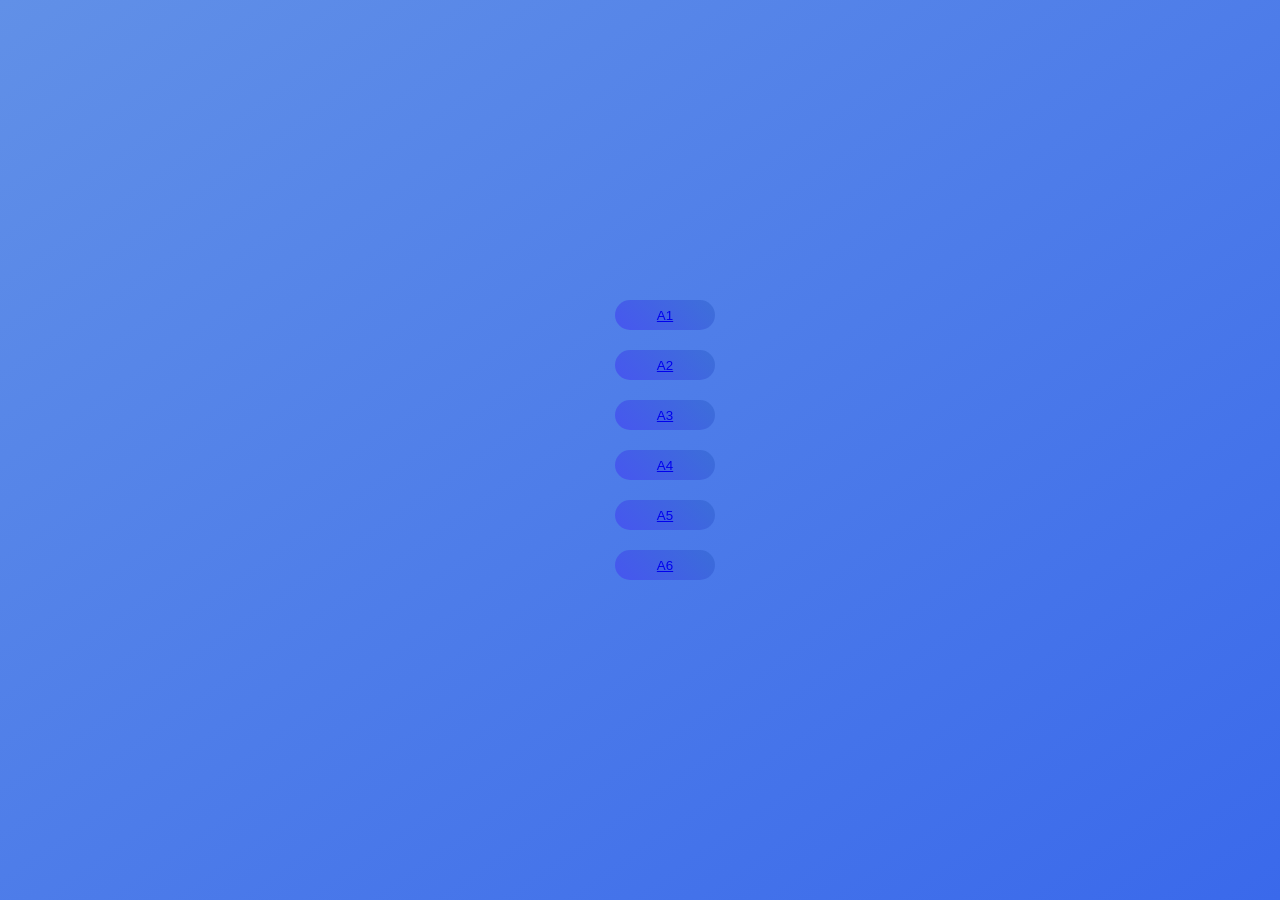
==== index.html @ 4c1cc249 "Final push" ====
<!DOCTYPE html>
<html lang="en">
<head>
    <meta charset="UTF-8">
    <meta name="viewport" content="width=device-width, initial-scale=1.0">
    <link rel="stylesheet" href="style.css">
    <title>05_Module_A</title>
</head>
<body>

<div calss="container">
    <div class="box">
        <button><a href="/A1">A1</a></button>
    </div>
    <div class="box">
         <button><a href="/A2">A2</a></button>
    </div>
    <div class="box">
        <button><a href="/A3">A3</a></button>
    </div>
    <div class="box">
        <button><a href="/A4">A4</a></button>
    </div>
    <div class="box">
        <button><a href="/A5">A5</a></button>
    </div>
    <div class="box">
        <button><a href="/A6">A6</a></button>
    </div>
</div>
    
    
</body>
</html>
---- style.css ----
body {
	margin: 0;
	min-height: 100vh;
	display: flex;
    justify-content: center;
    align-items:center;
	background: linear-gradient(145deg, #6190e7 0%, #3a69eb 100%);
}


.container {
	width: min(92vw, 420px);
	padding: 24px;
	border-radius: 16px;
	background: #ffffff;
	box-shadow: 0 10px 28px rgba(40, 28, 12, 0.14);
}

.box{
    height:50px;
    width:50px;
}

button{
    height:30px;
    width:100px;
    background: linear-gradient(45deg, #4652f0e5,#275ec473);
    transition:0.3s;
    border-radius: 15px;
    border:none;

}

button:hover{
    transform:scale(1.1);
    background: rgb(101, 106, 151);
}
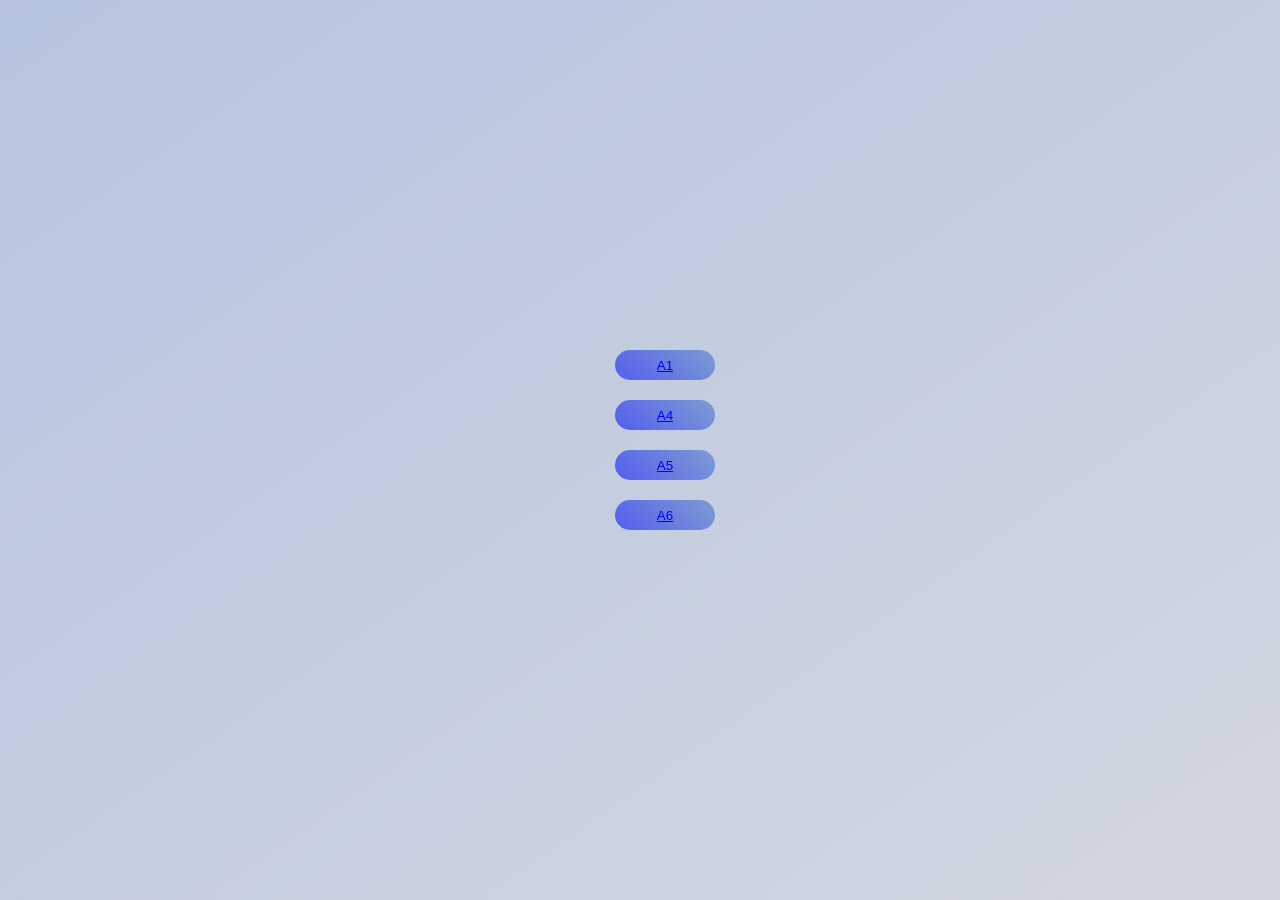
==== commit 9e30132e: "Final Push" ====
--- a/index.html
+++ b/index.html
@@ -13,12 +13,6 @@
         <button><a href="/A1">A1</a></button>
     </div>
     <div class="box">
-         <button><a href="/A2">A2</a></button>
-    </div>
-    <div class="box">
-        <button><a href="/A3">A3</a></button>
-    </div>
-    <div class="box">
         <button><a href="/A4">A4</a></button>
     </div>
     <div class="box">
--- a/style.css
+++ b/style.css
@@ -4,7 +4,7 @@
 	display: flex;
     justify-content: center;
     align-items:center;
-	background: linear-gradient(145deg, #6190e7 0%, #3a69eb 100%);
+	background: linear-gradient(145deg, #b0c0ddec 0%, #d2d6e0 100%);
 }
 
 
@@ -33,5 +33,5 @@
 
 button:hover{
     transform:scale(1.1);
-    background: rgb(101, 106, 151);
+    background: rgb(226, 240, 176);
 }
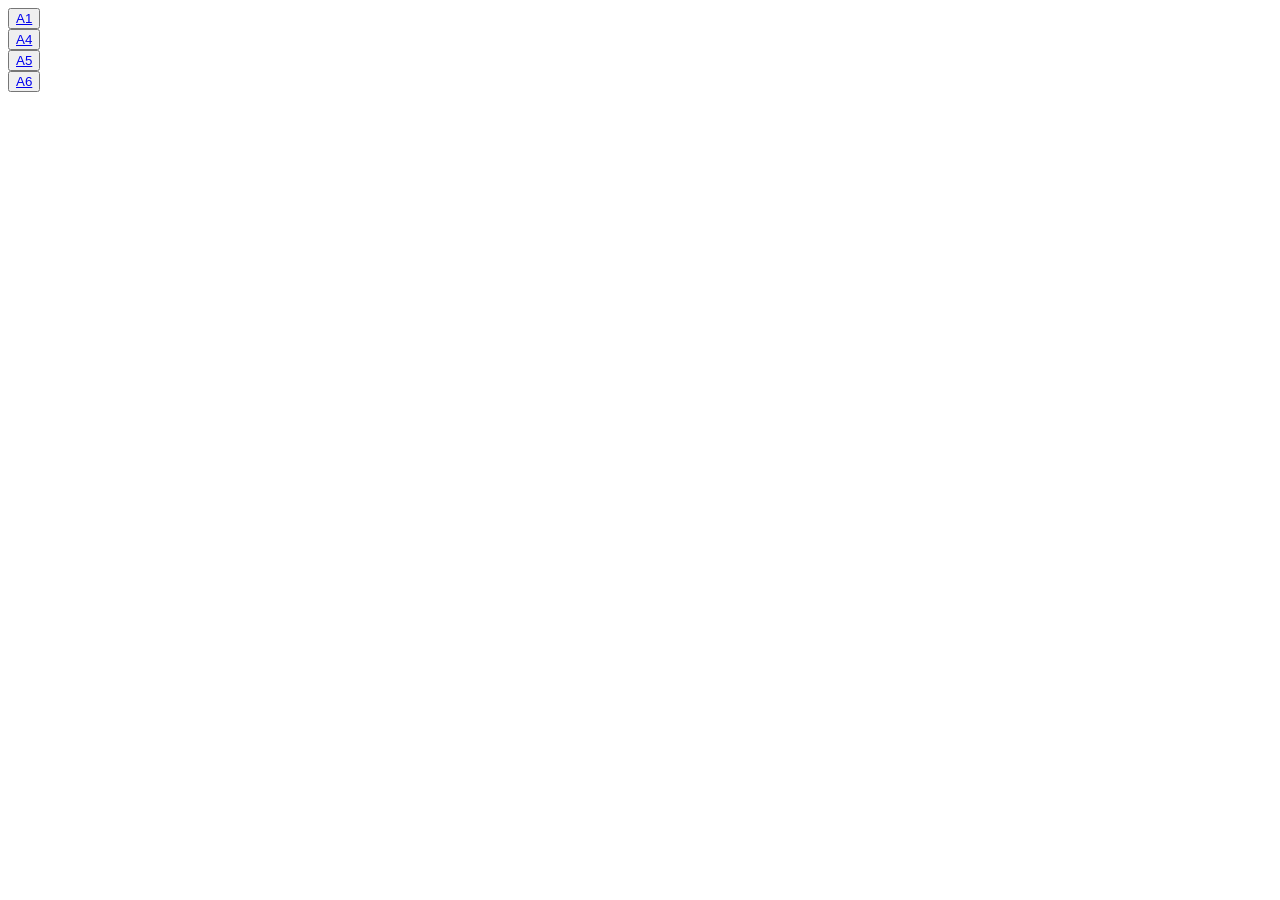
==== commit 52b746e4: "Update index.html" ====
--- a/index.html
+++ b/index.html
@@ -3,7 +3,7 @@
 <head>
     <meta charset="UTF-8">
     <meta name="viewport" content="width=device-width, initial-scale=1.0">
-    <link rel="stylesheet" href="style.css">
+    
     <title>05_Module_A</title>
 </head>
 <body>
@@ -25,4 +25,4 @@
     
     
 </body>
-</html>+</html>
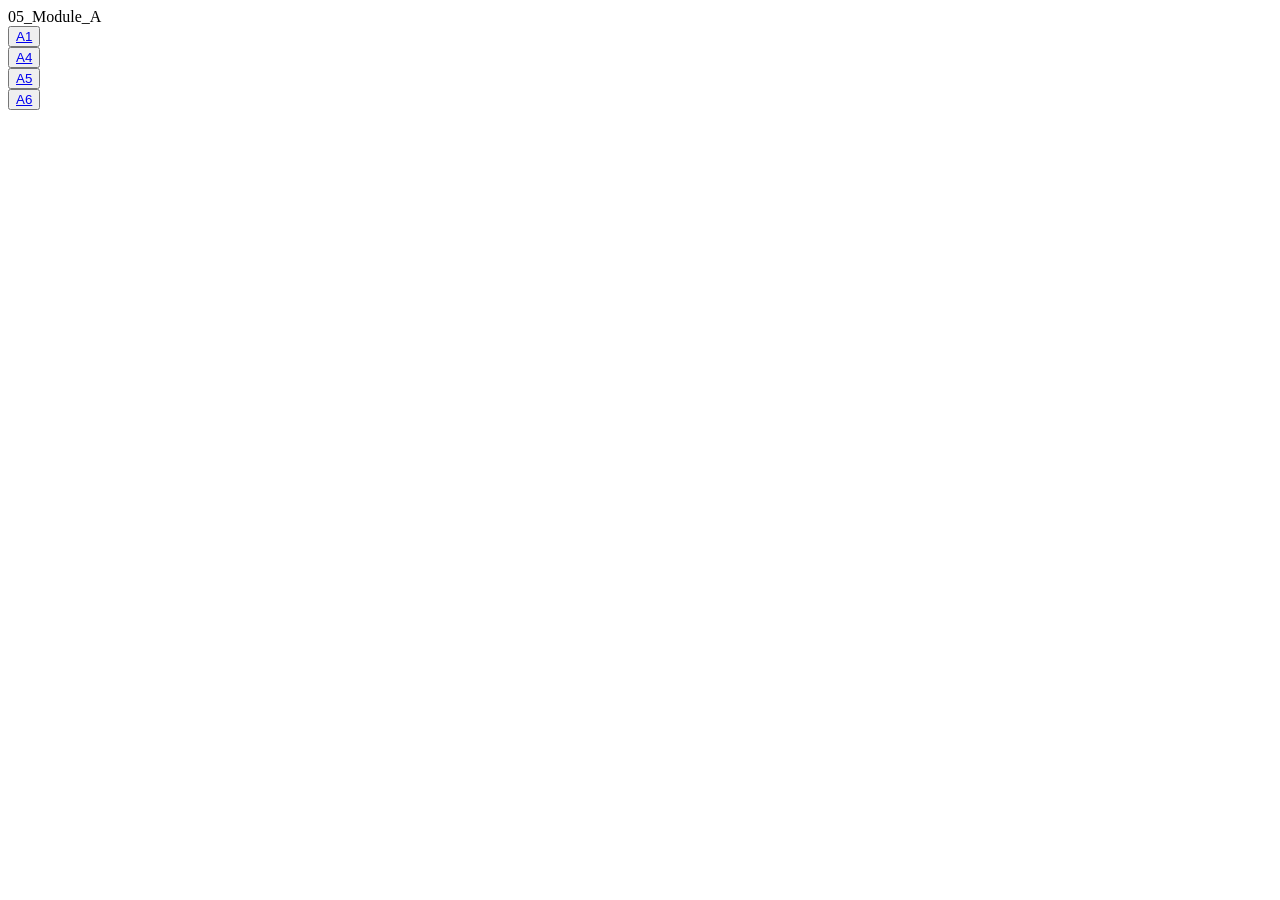
==== commit c972f6c1: "final push" ====
--- a/index.html
+++ b/index.html
@@ -3,7 +3,7 @@
 <head>
     <meta charset="UTF-8">
     <meta name="viewport" content="width=device-width, initial-scale=1.0">
-    
+    <link
     <title>05_Module_A</title>
 </head>
 <body>
@@ -25,4 +25,4 @@
     
     
 </body>
-</html>
+</html>
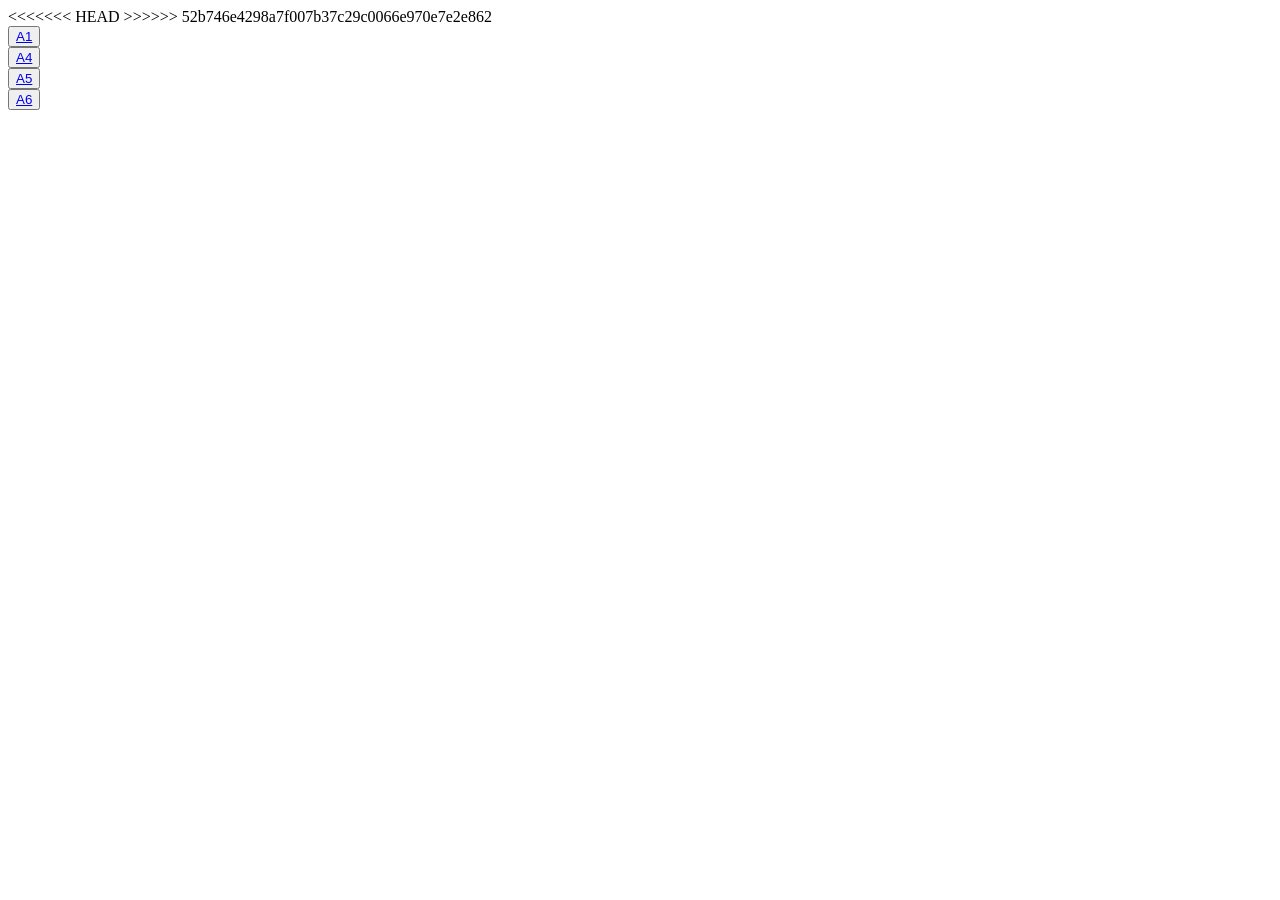
==== commit 2985683d: "final push" ====
--- a/index.html
+++ b/index.html
@@ -3,7 +3,11 @@
 <head>
     <meta charset="UTF-8">
     <meta name="viewport" content="width=device-width, initial-scale=1.0">
+<<<<<<< HEAD
     <link
+=======
+    
+>>>>>>> 52b746e4298a7f007b37c29c0066e970e7e2e862
     <title>05_Module_A</title>
 </head>
 <body>
@@ -25,4 +29,4 @@
     
     
 </body>
-</html>+</html>
